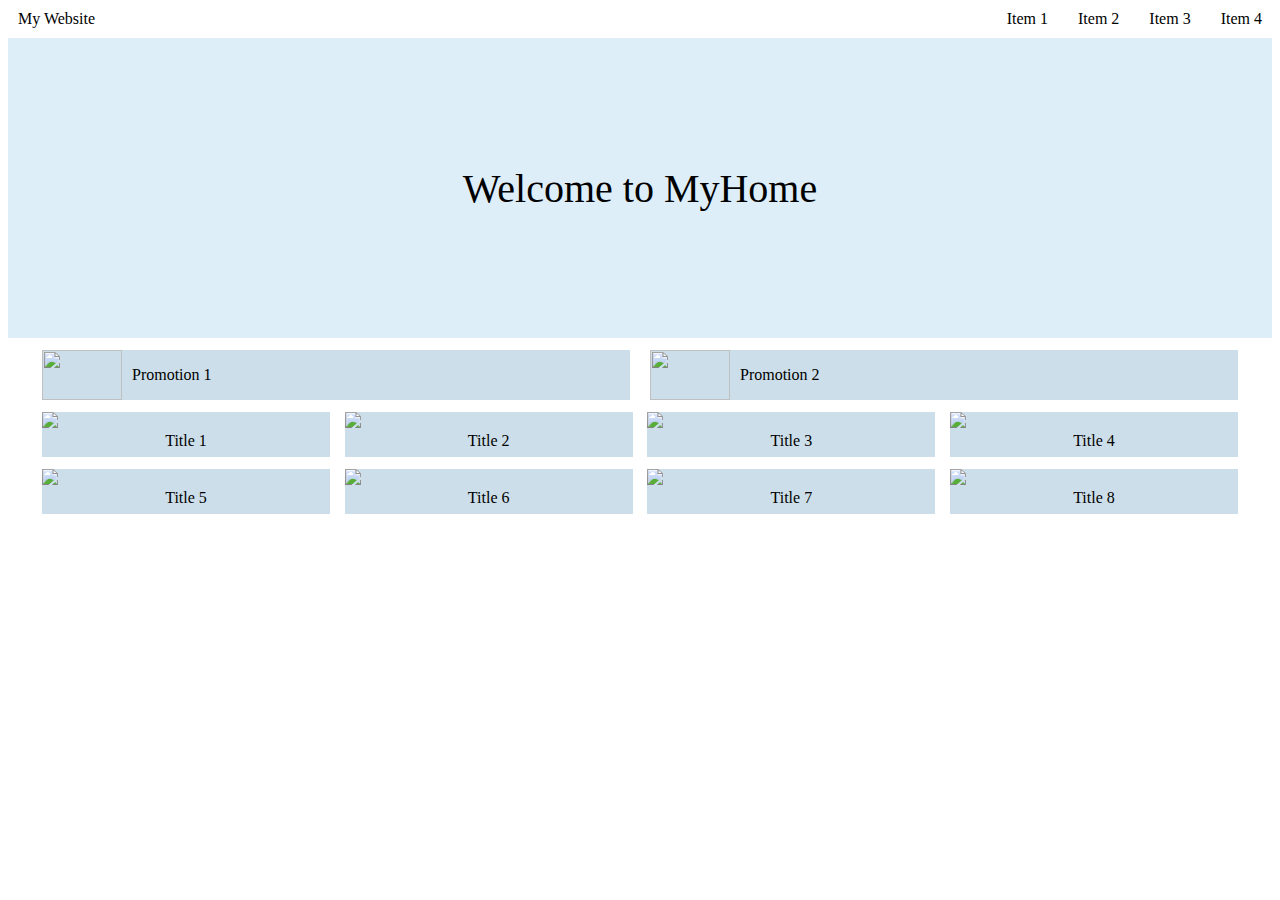
==== week-1/index.html @ c7b60afe "initial commit" ====
<!DOCTYPE html>
<html>

<head>
    <meta name="viewport" content="width-device-width, initial-scale=1.0">
    <meta charset="utf-8">
    <title>My Website</title>
    <link rel="stylesheet" type="text/css" href="index-layout.css" />
</head>

<body>
    <div class="headline">
        <div>My Website</div>
        <div class="desktop-menu">
            <div class="item">Item 1</div>
            <div class="item">Item 2</div>
            <div class="item">Item 3</div>
            <div class="item">Item 4</div>
        </div>
        <div class="mobile-menu">
            <img src="hamburger_menu_2.png" width="auto" height="14.5" />
        </div>
    </div>
    <div class="welcome">Welcome to MyHome</div>
    <div class="promotion-div">
        <div class="promotion-list">
            <div class="promotion-item">
                <img class="promotion-img" src="mountain.jpeg" />
                <p class="promotion-title">Promotion 1</p>
            </div>
            <div class="promotion-item">
                <img class="promotion-img" src="mountain.jpeg" />
                <p class="promotion-title">Promotion 2</p>
            </div>
        </div>
    </div>

    <div class="content-div">
        <div class="content-list">
            <div class="content-item">
                <div><img class="content-img" src="mountain.jpeg" /></div>
                <div class="content-title">Title 1</div>
            </div>
            <div class="content-item">
                <div><img class="content-img" src="mountain.jpeg" /></div>
                <div class="content-title">Title 2</div>
            </div>
            <div class="content-item">
                <div><img class="content-img" src="mountain.jpeg" /></div>
                <div class="content-title">Title 3</div>
            </div>
            <div class="content-item">
                <div><img class="content-img" src="mountain.jpeg" /></div>
                <div class="content-title">Title 4</div>
            </div>
            <div class="content-item">
                <div><img class="content-img" src="mountain.jpeg" /></div>
                <div class="content-title">Title 5</div>
            </div>
            <div class="content-item">
                <div><img class="content-img" src="mountain.jpeg" /></div>
                <div class="content-title">Title 6</div>
            </div>
            <div class="content-item">
                <div><img class="content-img" src="mountain.jpeg" /></div>
                <div class="content-title">Title 7</div>
            </div>
            <div class="content-item">
                <div><img class="content-img" src="mountain.jpeg" /></div>
                <div class="content-title">Title 8</div>
            </div>
        </div>
    </div>
</body>

</html>
---- week-1/index-layout.css ----
.headline {
    display: flex;
    justify-content: space-between;
    align-items: center;
    margin: 10px;
}

.desktop-menu {
    display: flex;
}

.item {
    margin-left: 30px;
}

.mobile-menu {
    text-align: center;
    display: none;
}

.welcome {
    font-size: 40px;
    display: flex;
    justify-content: center;
    align-items: center;
    height: 300px;
    margin-bottom: 10px;
    background-color: #DDEEF9;
}

.promotion-div {
    display: flex;
    justify-content: center;
    /* margin-top: 10px; */
}

.promotion-list {
    display: flex;
    justify-content: space-between;
    width: 1200px;
}

.promotion-item {
    flex: none;
    width: 49%;
    margin: 2px;
    background-color: #CCDEE9;
    display: flex;
    align-items: center;
}

.promotion-img {
    width: 80px;
    height: 50px;
}

.promotion-title {
    margin-left: 10px;
}

.content-div {
    display: flex;
    justify-content: center;
}

.content-list {
    display: flex;
    flex-wrap: wrap;
    justify-content: space-between;
    width: 1200px;
}

.content-item {
    width: 24%;
    margin: 2px;
    margin-top: 10px;
    background-color: #CCDEE9;
    align-items: center;
}

.content-img {
    max-width: 100%;
    height: auto;
}

.content-title {
    height: 25px;
    text-align: center;
}


@media (max-width: 1200px) {

    .promotion-list {
        width: 90%;
    }

    .promotion-list {
        margin: 2px;
    }

    .content-list {
        width: 90%;
    }

    .content-item {
        width: 49%;
        margin: 2px;
    }
}

@media (max-width: 600px) {
    .desktop-menu {
        display: none;
    }

    .mobile-menu {
        display: block;
    }

    .promotion-list {
        flex-wrap: wrap;
    }

    .promotion-item {
        width: 99%;
    }

    .content-list {
        justify-content: right;
    }

    .content-item {
        margin-top: 3px;
        width: 100%;
    }


}
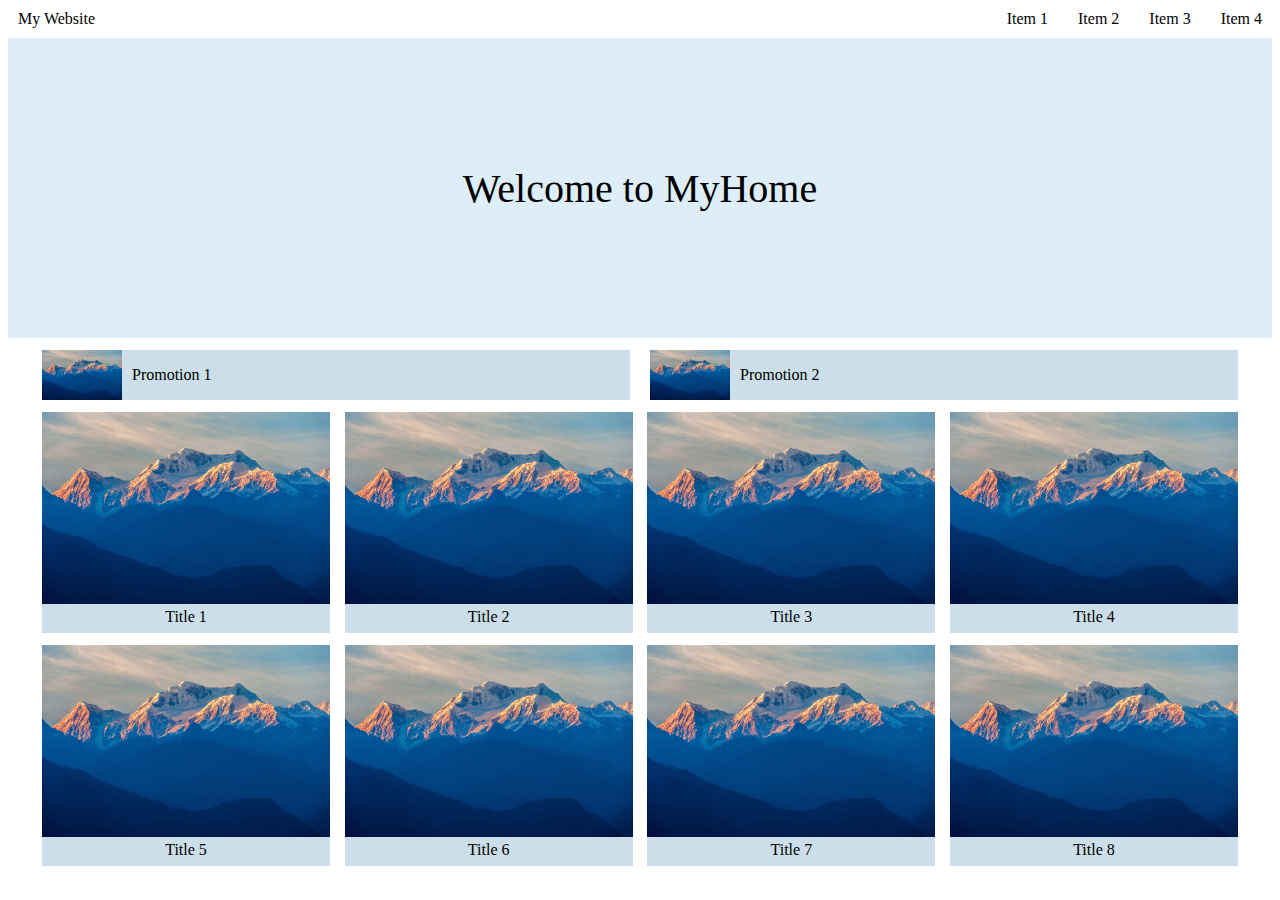
==== commit 8aec3f48: "add images" ====
--- a/week-1/index.html
+++ b/week-1/index.html
@@ -18,7 +18,7 @@
             <div class="item">Item 4</div>
         </div>
         <div class="mobile-menu">
-            <img src="hamburger_menu_2.png" width="auto" height="14.5" />
+            <img src="hamburger_menu.png" width="auto" height="14.5" />
         </div>
     </div>
     <div class="welcome">Welcome to MyHome</div>
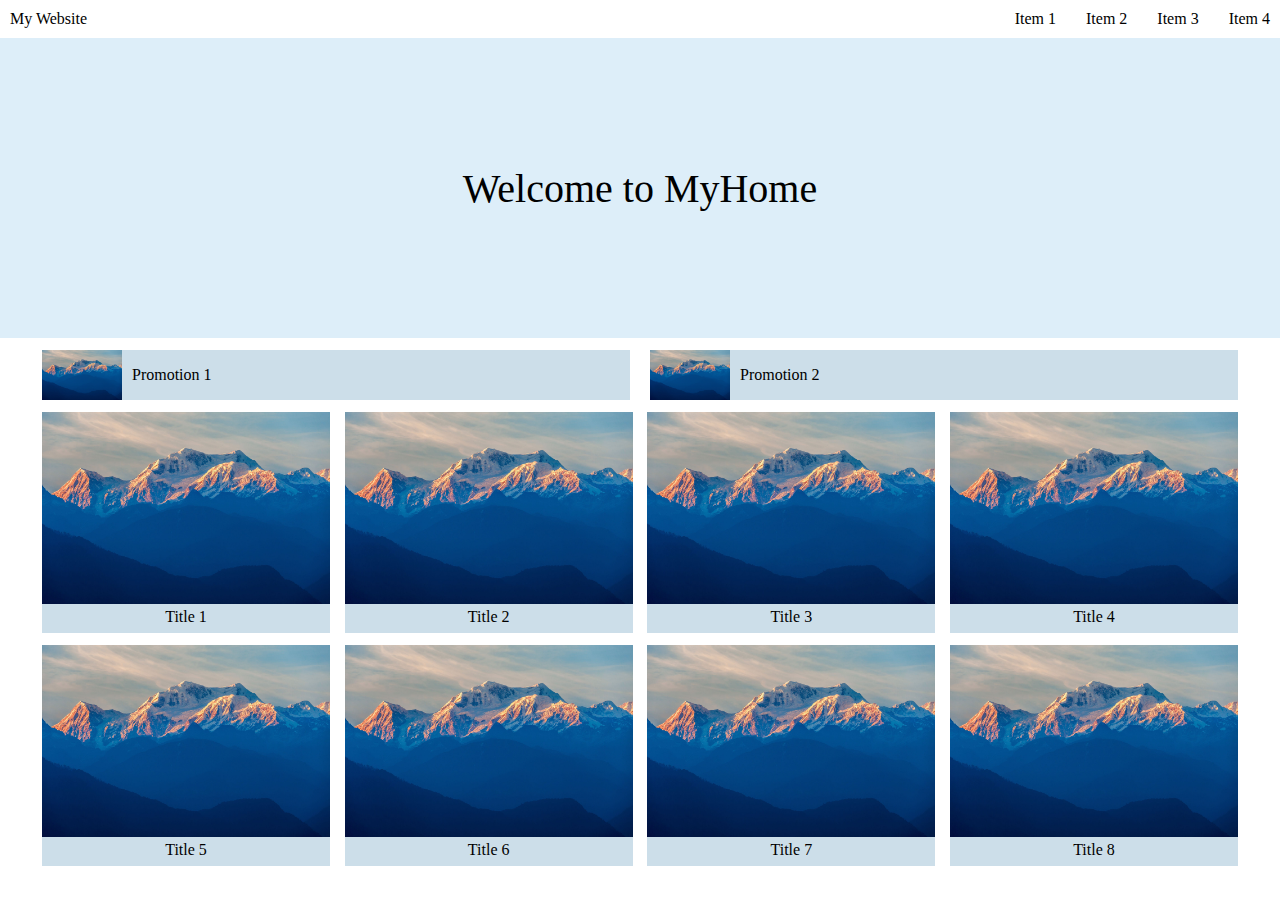
==== commit d3052946: "move images to a new folder" ====
--- a/week-1/index.html
+++ b/week-1/index.html
@@ -18,18 +18,18 @@
             <div class="item">Item 4</div>
         </div>
         <div class="mobile-menu">
-            <img src="hamburger_menu.png" width="auto" height="14.5" />
+            <img src="image/hamburger_menu.png" width="auto" height="14.5" />
         </div>
     </div>
     <div class="welcome">Welcome to MyHome</div>
     <div class="promotion-div">
         <div class="promotion-list">
             <div class="promotion-item">
-                <img class="promotion-img" src="mountain.jpeg" />
+                <img class="promotion-img" src="image/mountain.jpeg" />
                 <p class="promotion-title">Promotion 1</p>
             </div>
             <div class="promotion-item">
-                <img class="promotion-img" src="mountain.jpeg" />
+                <img class="promotion-img" src="image/mountain.jpeg" />
                 <p class="promotion-title">Promotion 2</p>
             </div>
         </div>
@@ -38,35 +38,35 @@
     <div class="content-div">
         <div class="content-list">
             <div class="content-item">
-                <div><img class="content-img" src="mountain.jpeg" /></div>
+                <div><img class="content-img" src="image/mountain.jpeg" /></div>
                 <div class="content-title">Title 1</div>
             </div>
             <div class="content-item">
-                <div><img class="content-img" src="mountain.jpeg" /></div>
+                <div><img class="content-img" src="image/mountain.jpeg" /></div>
                 <div class="content-title">Title 2</div>
             </div>
             <div class="content-item">
-                <div><img class="content-img" src="mountain.jpeg" /></div>
+                <div><img class="content-img" src="image/mountain.jpeg" /></div>
                 <div class="content-title">Title 3</div>
             </div>
             <div class="content-item">
-                <div><img class="content-img" src="mountain.jpeg" /></div>
+                <div><img class="content-img" src="image/mountain.jpeg" /></div>
                 <div class="content-title">Title 4</div>
             </div>
             <div class="content-item">
-                <div><img class="content-img" src="mountain.jpeg" /></div>
+                <div><img class="content-img" src="image/mountain.jpeg" /></div>
                 <div class="content-title">Title 5</div>
             </div>
             <div class="content-item">
-                <div><img class="content-img" src="mountain.jpeg" /></div>
+                <div><img class="content-img" src="image/mountain.jpeg" /></div>
                 <div class="content-title">Title 6</div>
             </div>
             <div class="content-item">
-                <div><img class="content-img" src="mountain.jpeg" /></div>
+                <div><img class="content-img" src="image/mountain.jpeg" /></div>
                 <div class="content-title">Title 7</div>
             </div>
             <div class="content-item">
-                <div><img class="content-img" src="mountain.jpeg" /></div>
+                <div><img class="content-img" src="image/mountain.jpeg" /></div>
                 <div class="content-title">Title 8</div>
             </div>
         </div>
--- a/week-1/index-layout.css
+++ b/week-1/index-layout.css
@@ -1,3 +1,8 @@
+body {
+    margin: 0px;
+    /* padding: 0px; */
+}
+
 .headline {
     display: flex;
     justify-content: space-between;
